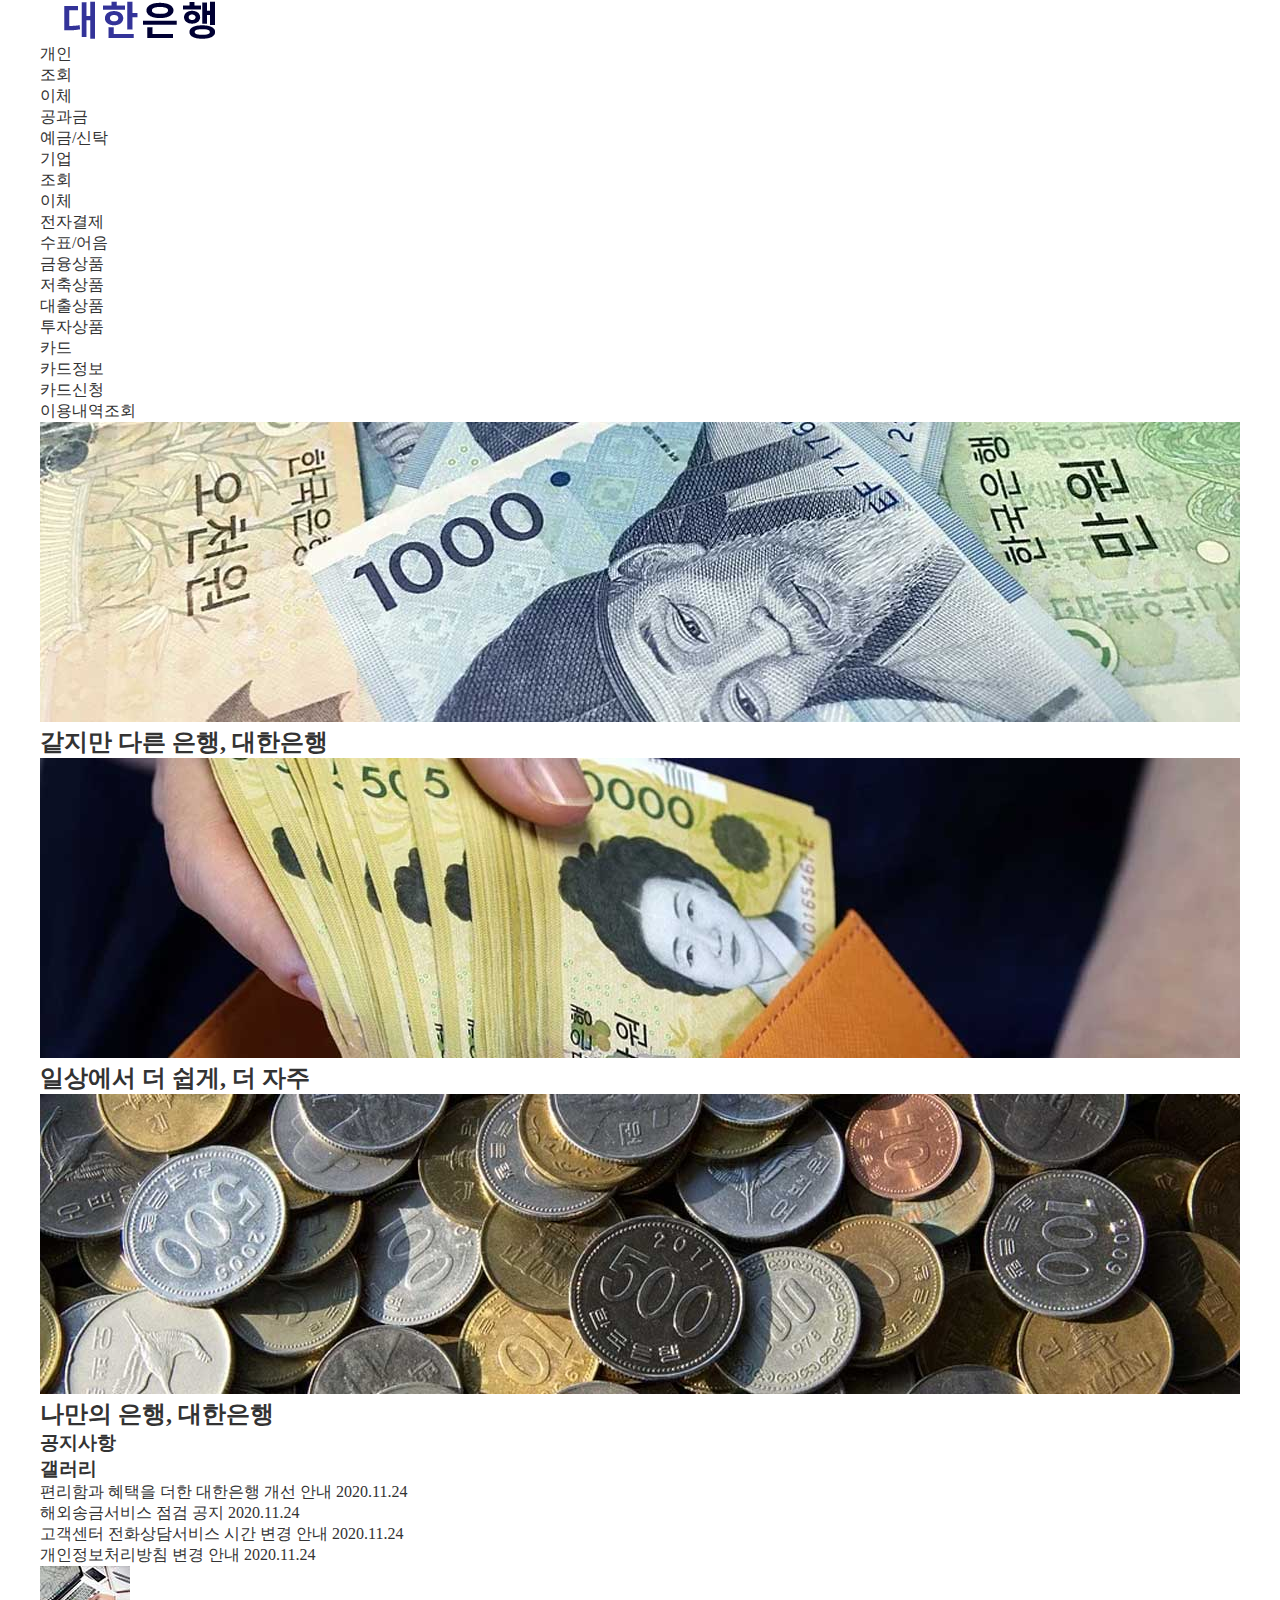
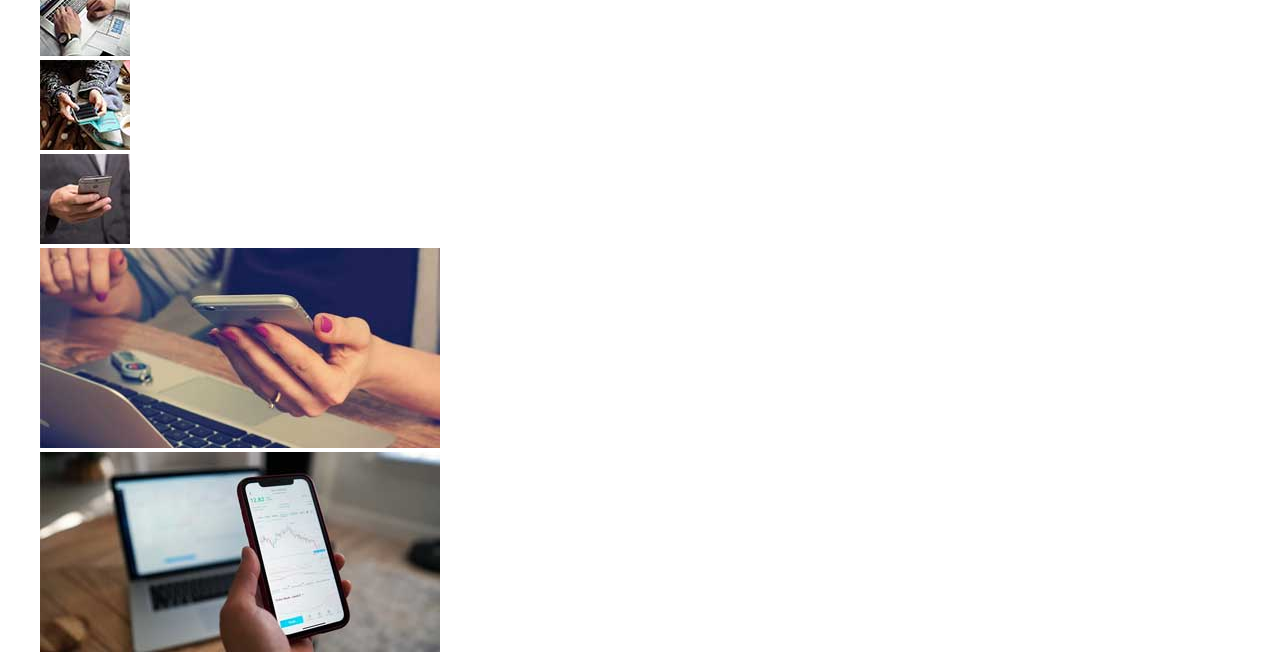
==== b-1/index.html @ e73c19ec "web" ====
<!DOCTYPE html>
<html lang="ko">
<head>
    <meta charset="UTF-8">
    <meta name="viewport" content="width=device-width, initial-scale=1.0">
    <title>대한은행</title>
    <link rel="stylesheet" href="./css/main.css">
    <script src="./js/jquery-1.12.3.js"></script>
</head>
<body>
    <div class="wrap">
        <div class="header">
            <div class="logo">
                <a href="#">
                    <img src="./image/logo.png" alt="로고 이미지">
                </a>
            </div>
            <ul class="gnb">
                <li>
                    <a href="#">개인</a>
                    <ul>
                        <li><a href="#">조회</a></li>
                        <li><a href="#">이체</a></li>
                        <li><a href="#">공과금</a></li>
                        <li><a href="#">예금/신탁</a></li>
                    </ul>
                </li>
                <li>
                    <a href="#">기업</a>
                    <ul>
                        <li><a href="#">조회</a></li>
                        <li><a href="#">이체</a></li>
                        <li><a href="#">전자결제</a></li>
                        <li><a href="#">수표/어음</a></li>
                    </ul>
                </li>
                <li>
                    <a href="#">금융상품</a>
                    <ul>
                        <li><a href="#">저축상품</a></li>
                        <li><a href="#">대출상품</a></li>
                        <li><a href="#">투자상품</a></li>
                    </ul>
                </li>
                <li>
                    <a href="#">카드</a>
                    <ul>
                        <li><a href="#">카드정보</a></li>
                        <li><a href="#">카드신청</a></li>
                        <li><a href="#">이용내역조회</a></li>
                    </ul>
                </li>
            </ul>
        </div>

        <div class="slider">
            <div class="slides">
                <div class="slide">
                    <img src="./image/img1.jpg" alt="같지만 다른 은행, 대한은행">
                    <h2>같지만 다른 은행, 대한은행</h2>
                </div>
                <div class="slide">
                    <img src="./image/img2.jpg" alt="일상에서 더 쉽게, 더 자주">
                    <h2>일상에서 더 쉽게, 더 자주</h2>
                </div>
                <div class="slide">
                    <img src="./image/img3.jpg" alt="나만의 은행, 대한은행">
                    <h2>나만의 은행, 대한은행</h2>
                </div>
            </div>
        </div>

        <div class="contents">
            <div class="tab">
                <div class="tab_title">
                    <h3>공지사항</h3>
                    <h3>갤러리</h3>
                </div>
                <div class="tab_contents">
                    <ul class="notice">
                        <li>
                            <a href="#">편리함과 혜택을 더한 대한은행 개선 안내</a>
                            <span>2020.11.24</span>
                        </li>
                        <li>
                            <a href="#">해외송금서비스 점검 공지</a>
                            <span>2020.11.24</span>
                        </li>
                        <li>
                            <a href="#">고객센터 전화상담서비스 시간 변경 안내</a>
                            <span>2020.11.24</span>
                        </li>
                        <li>
                            <a href="#">개인정보처리방침 변경 안내</a>
                            <span>2020.11.24</span>
                        </li>
                    </ul>
                    <ul class="gallery">
                        <li>
                            <a href="#"><img src="./image/icon1.jpg" alt="갤러리 이미지 1"></a>
                        </li>
                        <li>
                            <a href="#"><img src="./image/icon2.jpg" alt="갤러리 이미지 2"></a>
                        </li>
                        <li>
                            <a href="#"><img src="./image/icon3.jpg" alt="갤러리 이미지 3"></a>
                        </li>
                    </ul>
                </div>
            </div>
            <div class="banner">
                <a href="#">
                    <img src="./image/banner.jpg" alt="배너 이미지">
                </a>
            </div>
            <div class="link">
                <a href="#">
                    <img src="./image/direct.jpg" alt="바로가기 이미지">
                </a>
            </div>
        </div>

        <div class="footer"></div>
    </div>
</body>
</html>
---- b-1/css/main.css ----
* {
    margin: 0;
    padding: 0;
    box-sizing: border-box;
}

ul, ol {
    list-style: none;
}

a {
    text-decoration: none;
    color: inherit;
}

body {
    background-color: #fff;
    color: #333;
}

.wrap {
    width: 1200px;
    margin: 0 auto;
}
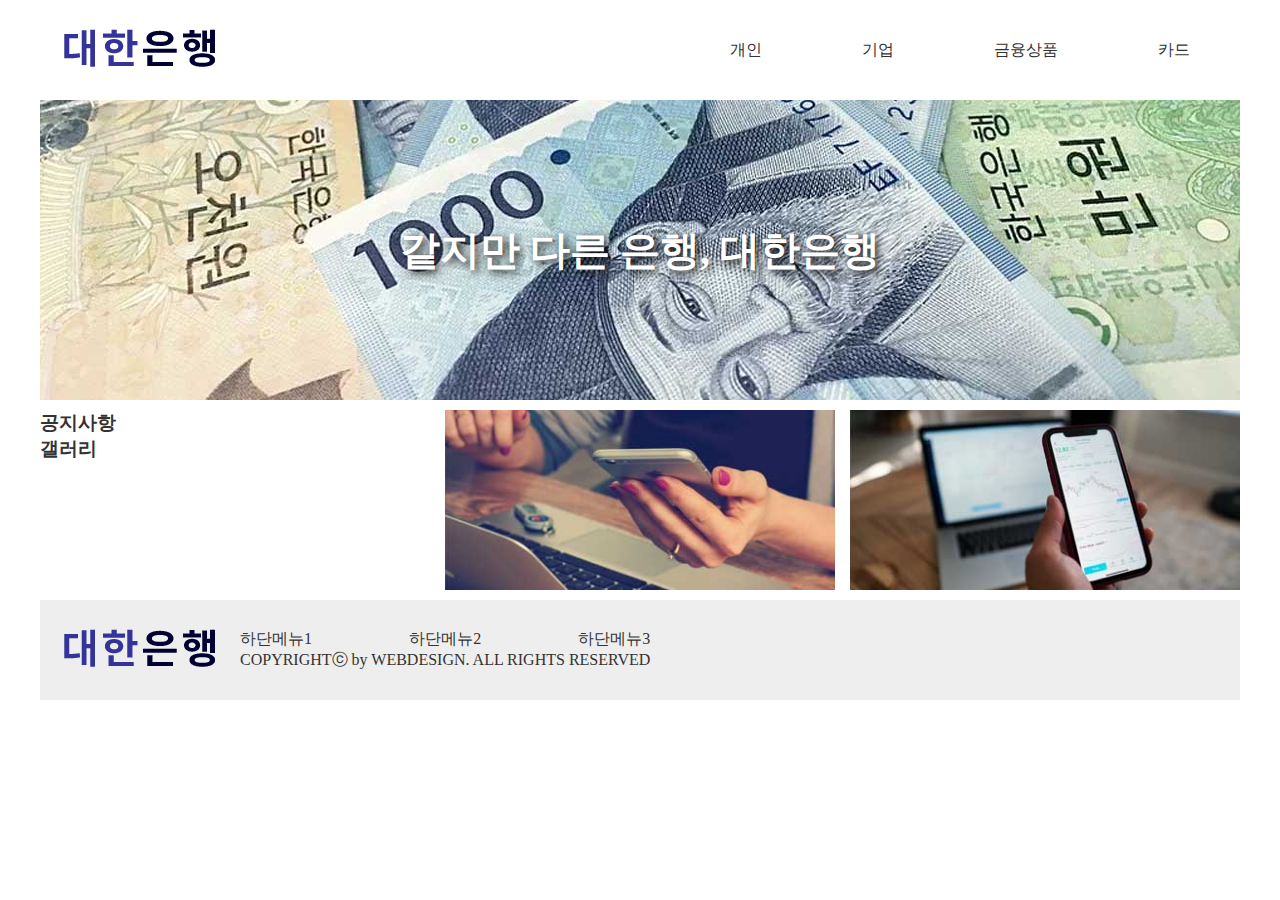
==== commit eadaa6bd: "web" ====
--- a/b-1/index.html
+++ b/b-1/index.html
@@ -120,7 +120,22 @@
             </div>
         </div>
 
-        <div class="footer"></div>
+        <div class="footer">
+            <div class="f_logo"><img src="./image/logo.png" alt="하단 로고"></div>
+            <div class="f_contents">
+                <ul class="f_menu">
+                    <li><a href="#">하단메뉴1</a></li>
+                    <li><a href="#">하단메뉴2</a></li>
+                    <li><a href="#">하단메뉴3</a></li>
+                </ul>
+                <div class="copyright">COPYRIGHTⓒ by WEBDESIGN. ALL RIGHTS RESERVED</div>
+            </div>
+        </div>
     </div>
+
+    <!-- <div class="modal">
+        <h2>편리함과 혜택을 더한 대한은행 개선 안내</h2>
+        <p>안녕하세요. 대한은행 입니다. 편리해진 홈, 상품, 메뉴와 새로운 서비스 추가로 혜택을 더한 대한은행 개선 내용을 확인해보세요. 홈이 입출금계좌, 편의서비스 중심으로 정리되었어요. 홈에서 다른은행 조회 하기가 더 쉬워졌고, 더 나은 혜택을 제공하기 위해 플러스박스, 행운상자 서비스가 추가되었어요. 잔액 숨기기 기능을 설정한 경우 홈에서 일시적으로 잔액확인을 눌러 쉽게 잔액 확인이 가능 해졌어요.</p>
+    </div> -->
 </body>
 </html>--- a/b-1/css/main.css
+++ b/b-1/css/main.css
@@ -21,4 +21,131 @@
 .wrap {
     width: 1200px;
     margin: 0 auto;
+}
+
+.header {
+    display: flex;
+    height: 100px;
+    align-items: center;
+    justify-content: space-between;
+}
+
+.gnb {
+    display: flex;
+}
+
+.gnb > li {
+    position: relative;
+}
+
+.gnb > li > a {
+    display: block;
+    padding: 0 50px;
+    height: 100px;
+    line-height: 100px;
+}
+
+.gnb > li:hover > a {
+    color: dodgerblue;
+    font-weight: bold; 
+}
+
+.gnb ul {
+    position: absolute;
+    top: 100px;
+    left: 0px;
+    width: 100%;
+    height: 200px;
+    background-color: #eee;
+    padding: 6px;
+    display: none;
+    /* z-index: 1; */
+}
+
+.gnb ul a {
+    display: block;
+    padding: 14px 10px;
+    text-align: center;
+}
+
+.gnb ul a:hover {
+    background: rgb(190, 220, 255);
+    color: #666;
+}
+
+.slider {
+    position: relative;
+    height: 300px;
+    overflow: hidden;
+}
+
+.slides {
+    position: absolute;
+    top: 0;
+    left: 0;
+}
+
+.slide {
+    position: relative;
+}
+
+.slide img {
+    display: block;
+}
+
+.slide h2 {
+    position: absolute;
+    top: 50%;
+    left: 50%;
+    transform: translate(-50%, -50%);
+    font-size: 40px;
+    color: #fff;
+    text-shadow: 3px 3px 8px rgba(0, 0, 0, 1);
+}
+
+.contents {
+    display: flex;
+    gap: 15px;
+    height: 200px;
+    padding: 10px 0;
+}
+
+.tab {
+    width: 390px;
+}
+
+.tab_title {}
+
+.tab_contents {
+    display: none;
+}
+
+.notice {}
+.gallery {}
+
+.banner {
+    width: 390px;
+}
+
+.link {
+    width: 390px;
+}
+
+.banner img,
+.link img {
+    width: 100%;
+    height: 100%;
+    object-fit: cover;
+}
+
+.footer {
+    height: 100px;
+    display: flex;
+    align-items: center;
+    background-color: #eee;
+}
+
+.f_menu {
+    display: flex;
+    justify-content: space-between;
 }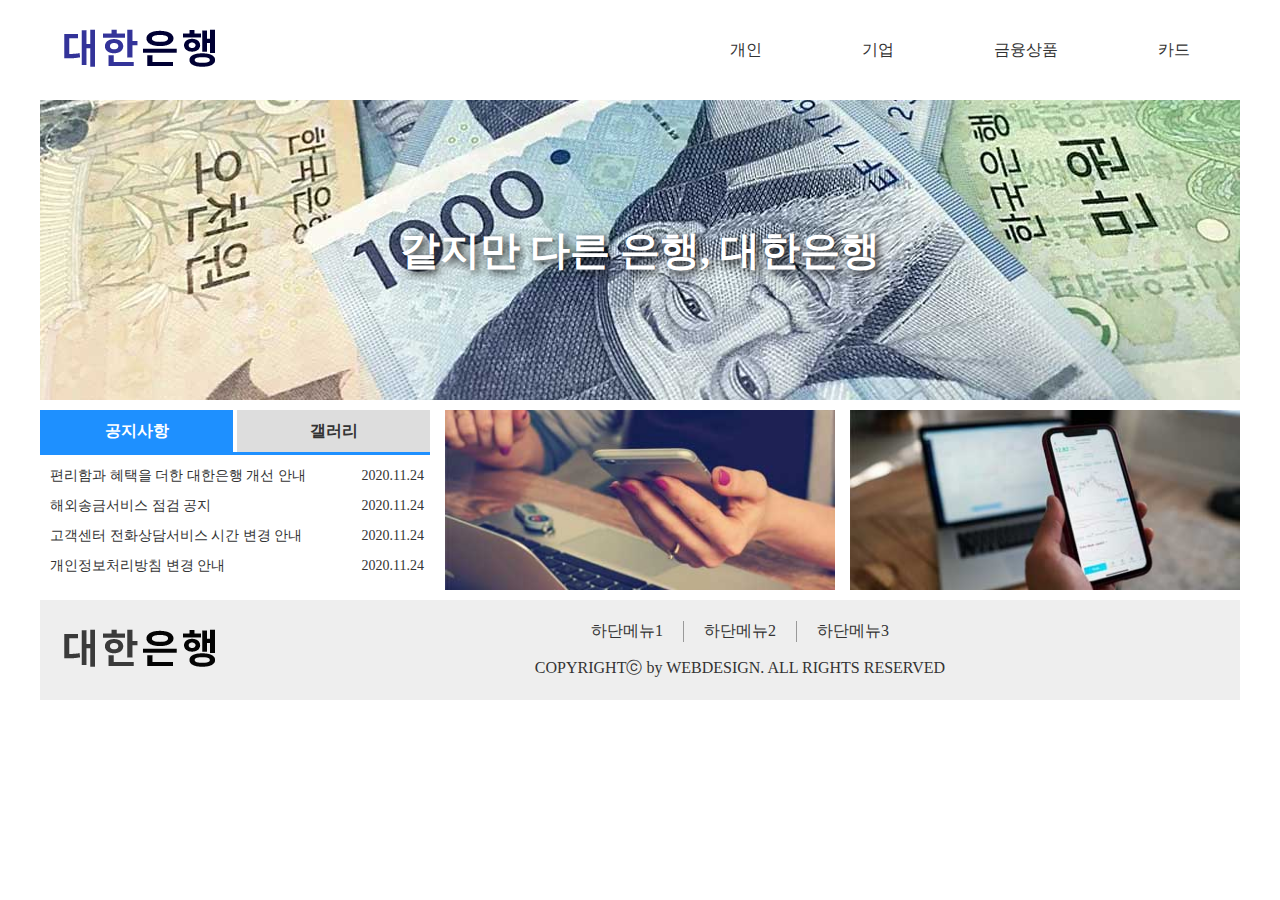
==== commit b2a239a7: "web" ====
--- a/b-1/index.html
+++ b/b-1/index.html
@@ -73,8 +73,8 @@
         <div class="contents">
             <div class="tab">
                 <div class="tab_title">
-                    <h3>공지사항</h3>
-                    <h3>갤러리</h3>
+                    <h4 class="active">공지사항</h4>
+                    <h4>갤러리</h4>
                 </div>
                 <div class="tab_contents">
                     <ul class="notice">
@@ -133,9 +133,47 @@
         </div>
     </div>
 
-    <!-- <div class="modal">
+    <div class="modal">
         <h2>편리함과 혜택을 더한 대한은행 개선 안내</h2>
         <p>안녕하세요. 대한은행 입니다. 편리해진 홈, 상품, 메뉴와 새로운 서비스 추가로 혜택을 더한 대한은행 개선 내용을 확인해보세요. 홈이 입출금계좌, 편의서비스 중심으로 정리되었어요. 홈에서 다른은행 조회 하기가 더 쉬워졌고, 더 나은 혜택을 제공하기 위해 플러스박스, 행운상자 서비스가 추가되었어요. 잔액 숨기기 기능을 설정한 경우 홈에서 일시적으로 잔액확인을 눌러 쉽게 잔액 확인이 가능 해졌어요.</p>
-    </div> -->
+        <button>닫기</button>
+    </div>
+
+    <script>
+        $(function(){
+
+            // gnb
+            $(".gnb").hover(
+                function(){
+                    $(".gnb ul").stop().slideDown()
+                },
+                function(){
+                    $(".gnb ul").stop().slideUp()
+                }
+            )
+
+            // slide
+            setInterval(function(){
+                $(".slides").animate({top: "-100%"}, function(){
+                    $(this).append($(".slide").eq(0));
+                    $(this).css("top", 0);
+                });
+            }, 3000);
+
+            // tab
+            $(".tab_title h4").click(function(){
+                $(".tab_title h4").removeClass("active")
+                $(this).addClass("active")
+
+                var idx = $(this).index()
+
+                $(".tab_contents ul").hide()
+                $(".tab_contents ul").eq(idx).show()
+            })
+
+            // modal
+
+        })
+    </script>
 </body>
 </html>--- a/b-1/css/main.css
+++ b/b-1/css/main.css
@@ -16,6 +16,7 @@
 body {
     background-color: #fff;
     color: #333;
+    font-size: 16px;
 }
 
 .wrap {
@@ -32,6 +33,7 @@
 
 .gnb {
     display: flex;
+    z-index: 1;
 }
 
 .gnb > li {
@@ -59,7 +61,6 @@
     background-color: #eee;
     padding: 6px;
     display: none;
-    /* z-index: 1; */
 }
 
 .gnb ul a {
@@ -114,14 +115,60 @@
     width: 390px;
 }
 
-.tab_title {}
+.tab_title {
+    display: flex;
+    gap: 4px;
+    border-bottom: solid 3px dodgerblue;
+}
+
+.tab_title h4 {
+    height: 42px;
+    flex: 1;
+    text-align: center;
+    line-height: 42px;
+    background-color: #ddd;
+    cursor: pointer;
+}
+
+.tab_title h4.active {
+    background-color: dodgerblue;
+    color: #fff;
+}
 
 .tab_contents {
+    font-size: 14px;
+    padding: 6px;
+}
+
+.notice {
+    display: block;
+    /* display: none; */
+}
+
+.notice li {
+    display: flex;
+    align-items: center;
+    justify-content: space-between;
+}
+
+.notice li a {
+    display: block;
+    padding: 6px 4px;
+}
+
+.notice li a:hover {
+    text-decoration: underline;
+}
+
+.gallery {
+    text-align: center;
     display: none;
 }
 
-.notice {}
-.gallery {}
+.gallery li {
+    display: inline-block;
+    padding: 12px;
+}
 
 .banner {
     width: 390px;
@@ -145,7 +192,56 @@
     background-color: #eee;
 }
 
+.f_logo {
+    width: 200px;
+}
+
+.f_logo img {
+    filter: grayscale(1);
+}
+
+.f_contents {
+    flex: 1;
+    text-align: center;
+}
+
 .f_menu {
     display: flex;
-    justify-content: space-between;
+    align-items: center;
+    justify-content: center;
+    margin-bottom: 16px;
+}
+
+.f_menu li {
+    border-right: 1px solid #999;
+    padding: 0 20px;
+}
+
+.f_menu li:last-child {
+    border: none;
+}
+
+.modal {
+    position: absolute;
+    top: 50%;
+    left: 50%;
+    transform: translate(-50%, -50%);
+    background-color: #fff;
+    padding: 30px;
+    width: 560px;
+    height: 400px;
+    display: none;
+}
+
+.modal h2 {
+    padding-top: 20px;
+}
+
+.modal p {
+    margin: 30px 0;
+    line-height: 1.6;
+}
+
+.modal button {
+    padding: 6px 12px;
 }